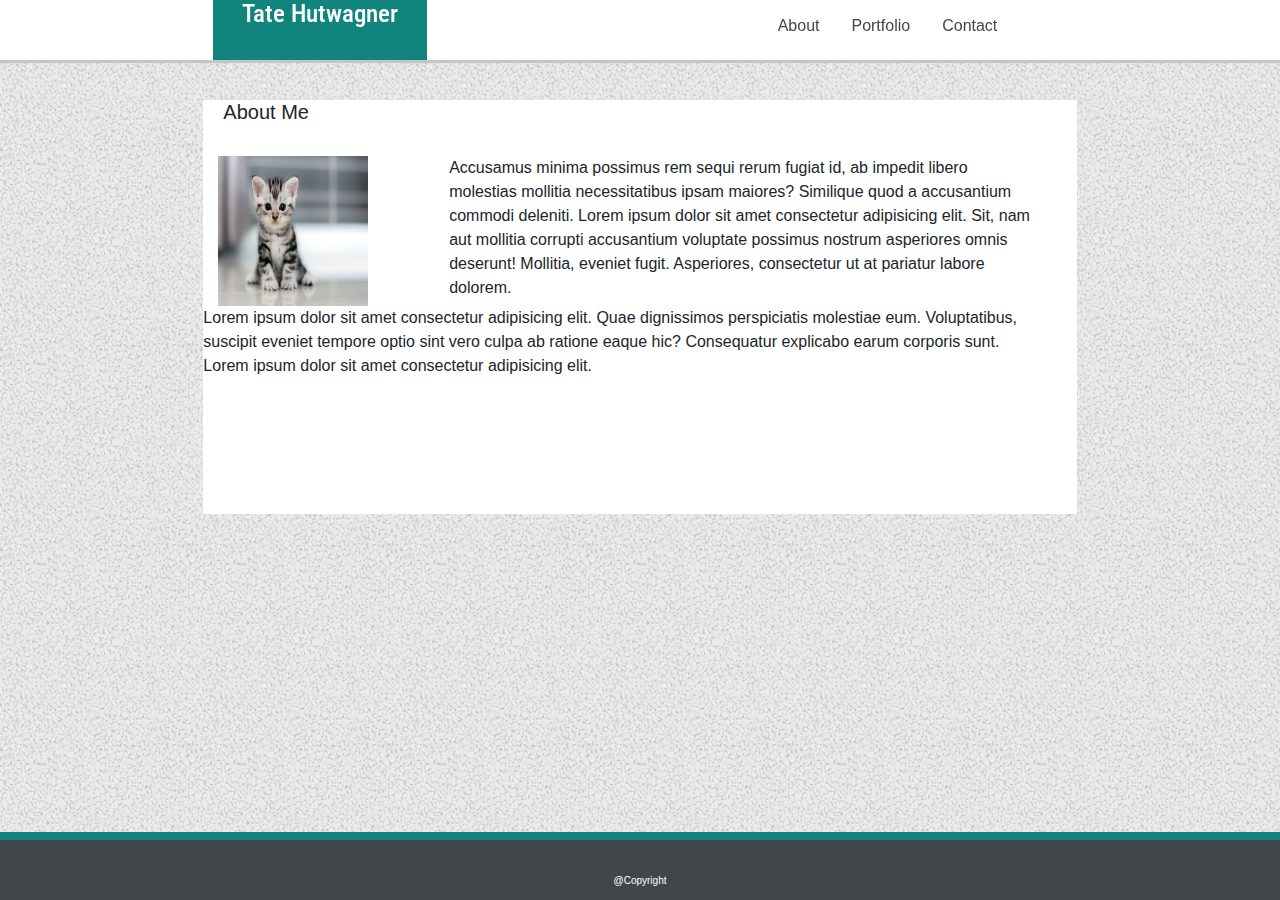
==== index.html @ e8cbedc4 "second commit" ====
<html lang="en">
    <head>
        <meta charset="UTF-8">
        <meta name="viewport" content="width=device-width, initial-scale=1.0">
        <meta http-equiv="X-UA-Compatible" content="ie=edge">
        <!--title-->
        <title>About Me</title>
        <!--google font-->
        <link
            href="https://fonts.googleapis.com/css?family=Roboto+Condensed:300,300i,400,400i,700,700i"
            rel="stylesheet">
        <!--bootstrap css-->
        <link rel="stylesheet" href="assets/CSS/bootsrap/bootstrap.min.css">
        <!--main style-->
        <link rel="stylesheet" href="assets/CSS/style css.css">

    </head>
    <body>

        <div class=" row main-header text-center">
            <div class="col-md-2"></div>
            <div class="your-name col-md-2 text-center">
                <h1>Tate Hutwagner</h1>
            </div>
            <div class="col-md-3"></div>
            <div class="col-md-5 center-block header-links">
                <ul>
                    <li>
                        <a href="index.html">About</a>
                    </li>
                    <li>
                        <a href="portfolio.html">Portfolio</a>
                    </li>
                    <li>
                        <a href="contact.html">Contact</a>
                    </li>
                </ul>
            </div>
        </div>
        <div class="header-line"></div>

        <section id="about-me-id">
            <div class=" row container-for-about-me">
                <div class="col-md-2"></div>
                <div class="col-md-8 main-body">
                    <div class="main-body-title">
                        <h1>About Me</h1>
                        <div class="header-line"></div>
                        <br>
                        <div class="row container 1">
                            <div class="col-md-3 kat">
                                <img class="left" src="assets/images/kitty.jpg" alt="kitty" height="150" width="150"></div>
                            <div class="col-md-9 words">
                                <p>Accusamus minima possimus rem sequi rerum fugiat id, ab impedit libero
                                    molestias mollitia necessitatibus ipsam maiores? Similique quod a accusantium
                                    commodi deleniti. Lorem ipsum dolor sit amet consectetur adipisicing elit. Sit,
                                    nam aut mollitia corrupti accusantium voluptate possimus nostrum asperiores
                                    omnis deserunt! Mollitia, eveniet fugit. Asperiores, consectetur ut at pariatur
                                    labore dolorem.</p>
                            </div>
                            <p>Lorem ipsum dolor sit amet consectetur adipisicing elit. Quae dignissimos
                                perspiciatis molestiae eum. Voluptatibus, suscipit eveniet tempore optio sint
                                vero culpa ab ratione eaque hic? Consequatur explicabo earum corporis sunt.
                                Lorem ipsum dolor sit amet consectetur adipisicing elit.
                            </p>

                        </div>
                    </div>
                </div>
            </div>
        </section>
        <div class="footer">
            <div class="footer-line"></div>
            <div class="main-footer text-center">
                <h3>@Copyright</h3>
            </div>
        </div>

    </body>
</html>
---- assets/CSS/style css.css ----
/* General*/
body{
background-image: url("../images/gravel.png");
background-color: #dfdfdf;
}

/*Main Header*/

.main-header {
    background-color: #FFF;
    height: 60px;
    width: 100%;
    position: fixed;
    padding:0 0 0 0;
    margin:0 0 0 0;
    z-index:1;

}
.your-name {
    height:60px;
    background-color:#11847e;
    color:#FFF;
}
.your-name h1{
    font-family: "Roboto Condensed", "sans-serif";
    vertical-align: 50%;
    font-size: 25px;
    line-height: 1.1;
    font-weight:500;
}

.header-line {
    position:fixed;
    top:60px;
    z-index:1;
    width:100%;
    width:100%;
    height:3px;
    background-color:#c3c5c9;
}
.header-links {
    
    height:60px;
}
.header-links ul {
    list-style-type: none;
    margin: 0;
    padding: 0;
    overflow: hidden;
    background-color: #fff;
    color:#c3c5c9;
}

.header-links ul li {
    float: left;
    height:60px;
}

.header-links ul li a {
    display: block;
    height: 60px;
    color: #41464B;
    text-align: center;
    padding: 14px 16px;
    text-decoration: none;
}

.header-links ul li a:hover {
    background-color: #11847e;
    color:#fff;

}

/* about me*/
.main-body{
    margin: 100px 0 200px 0;
    padding: 0 0 0 0;
    background-color:#fff;

}

.main-body-title h1{
    font-size: 20px;
    padding:0 0 0 20px;
}
.left {
    float:left;
    margin-right: 1em;
    padding:0 0 0 0;
}
.words {
    line-height: 1.5;
}
.words p {
    padding:0 0 0 10px;
    margin: 0 0 0 10px;
}
.main-body-title {
    margin: 0 0 60px 0;
    padding: 0 0 60px 0;
}
/* footer*/

.footer-line    {
    position:fixed;
    bottom:60px;
    width:100%;
    height: 8px;
    background-color: #11847e;
}
.main-footer    {
    position:fixed;
    bottom:0px;
    width: 100%;
    height:60px;
    background-color:#41464B;
}
.main-footer h3 {
    font-size:10px;
    font-weight: 100;
    color:#fff;
    padding:35px 0 0 0;

}
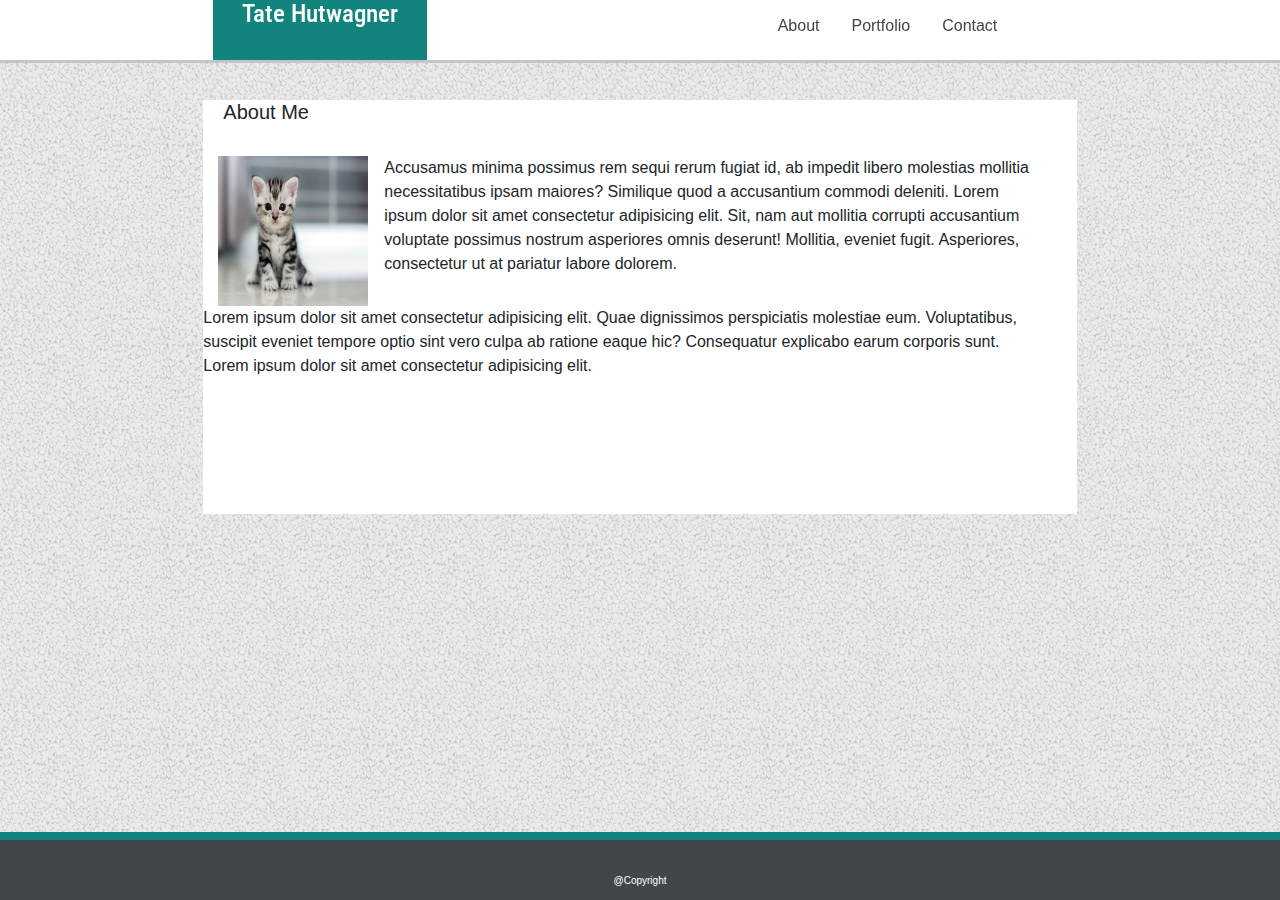
==== commit 041d13ba: "update 3" ====
--- a/index.html
+++ b/index.html
@@ -48,9 +48,8 @@
                         <div class="header-line"></div>
                         <br>
                         <div class="row container 1">
-                            <div class="col-md-3 kat">
-                                <img class="left" src="assets/images/kitty.jpg" alt="kitty" height="150" width="150"></div>
-                            <div class="col-md-9 words">
+                            <div class="col-md-12 kat words">
+                                <img class="left" src="assets/images/kitty.jpg" alt="kitty" height="150" width="150">
                                 <p>Accusamus minima possimus rem sequi rerum fugiat id, ab impedit libero
                                     molestias mollitia necessitatibus ipsam maiores? Similique quod a accusantium
                                     commodi deleniti. Lorem ipsum dolor sit amet consectetur adipisicing elit. Sit,
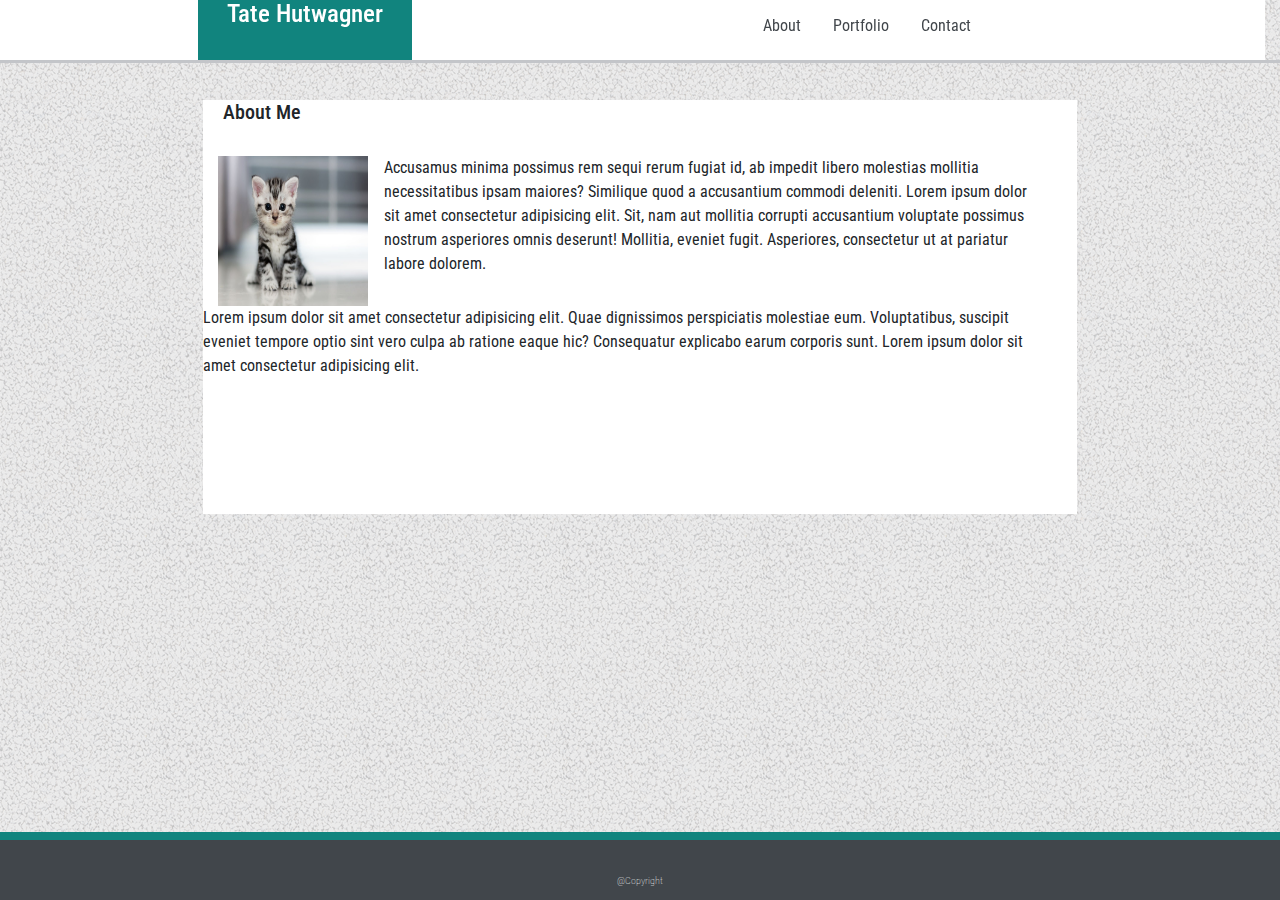
==== commit 044432fb: "update 3" ====
--- a/index.html
+++ b/index.html
@@ -50,6 +50,7 @@
                         <div class="row container 1">
                             <div class="col-md-12 kat words">
                                 <img class="left" src="assets/images/kitty.jpg" alt="kitty" height="150" width="150">
+
                                 <p>Accusamus minima possimus rem sequi rerum fugiat id, ab impedit libero
                                     molestias mollitia necessitatibus ipsam maiores? Similique quod a accusantium
                                     commodi deleniti. Lorem ipsum dolor sit amet consectetur adipisicing elit. Sit,
--- a/assets/CSS/style css.css
+++ b/assets/CSS/style css.css
@@ -2,6 +2,7 @@
 body{
 background-image: url("../images/gravel.png");
 background-color: #dfdfdf;
+font-family: 'Roboto Condensed', sans-serif;
 }
 
 /*Main Header*/
@@ -12,7 +13,7 @@
     width: 100%;
     position: fixed;
     padding:0 0 0 0;
-    margin:0 0 0 0;
+    margin:0 0 40p 0;
     z-index:1;
 
 }
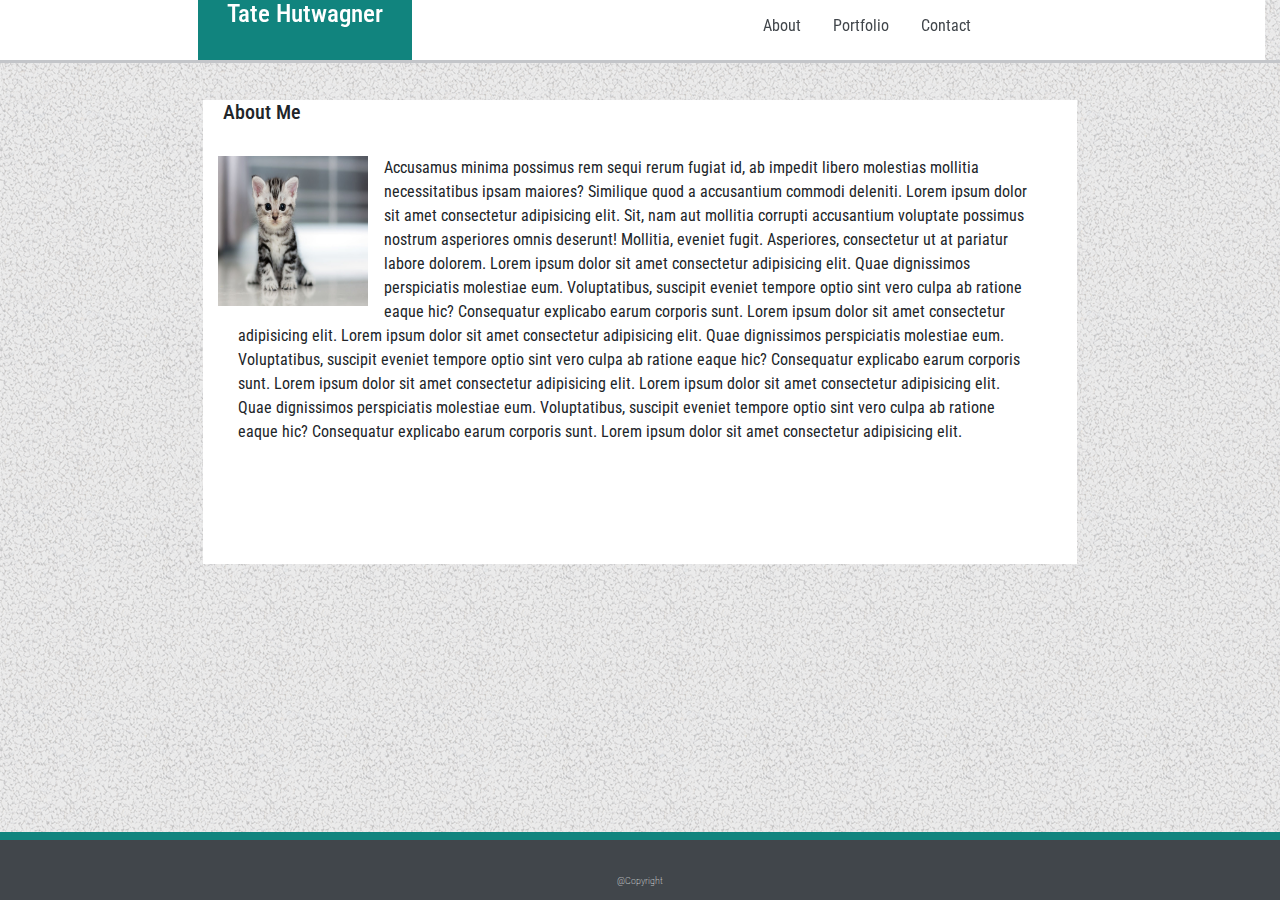
==== commit a4f25ee4: "Update index.html" ====
--- a/index.html
+++ b/index.html
@@ -56,13 +56,24 @@
                                     commodi deleniti. Lorem ipsum dolor sit amet consectetur adipisicing elit. Sit,
                                     nam aut mollitia corrupti accusantium voluptate possimus nostrum asperiores
                                     omnis deserunt! Mollitia, eveniet fugit. Asperiores, consectetur ut at pariatur
-                                    labore dolorem.</p>
-                            </div>
-                            <p>Lorem ipsum dolor sit amet consectetur adipisicing elit. Quae dignissimos
+                                    labore dolorem.
+                                
+                                Lorem ipsum dolor sit amet consectetur adipisicing elit. Quae dignissimos
                                 perspiciatis molestiae eum. Voluptatibus, suscipit eveniet tempore optio sint
                                 vero culpa ab ratione eaque hic? Consequatur explicabo earum corporis sunt.
                                 Lorem ipsum dolor sit amet consectetur adipisicing elit.
-                            </p>
+                                
+                                Lorem ipsum dolor sit amet consectetur adipisicing elit. Quae dignissimos
+                                perspiciatis molestiae eum. Voluptatibus, suscipit eveniet tempore optio sint
+                                vero culpa ab ratione eaque hic? Consequatur explicabo earum corporis sunt.
+                                Lorem ipsum dolor sit amet consectetur adipisicing elit.
+                                
+                                Lorem ipsum dolor sit amet consectetur adipisicing elit. Quae dignissimos
+                                perspiciatis molestiae eum. Voluptatibus, suscipit eveniet tempore optio sint
+                                vero culpa ab ratione eaque hic? Consequatur explicabo earum corporis sunt.
+                                Lorem ipsum dolor sit amet consectetur adipisicing elit.</p>
+                            </div>
+
 
                         </div>
                     </div>
@@ -77,4 +88,4 @@
         </div>
 
     </body>
-</html>+</html>
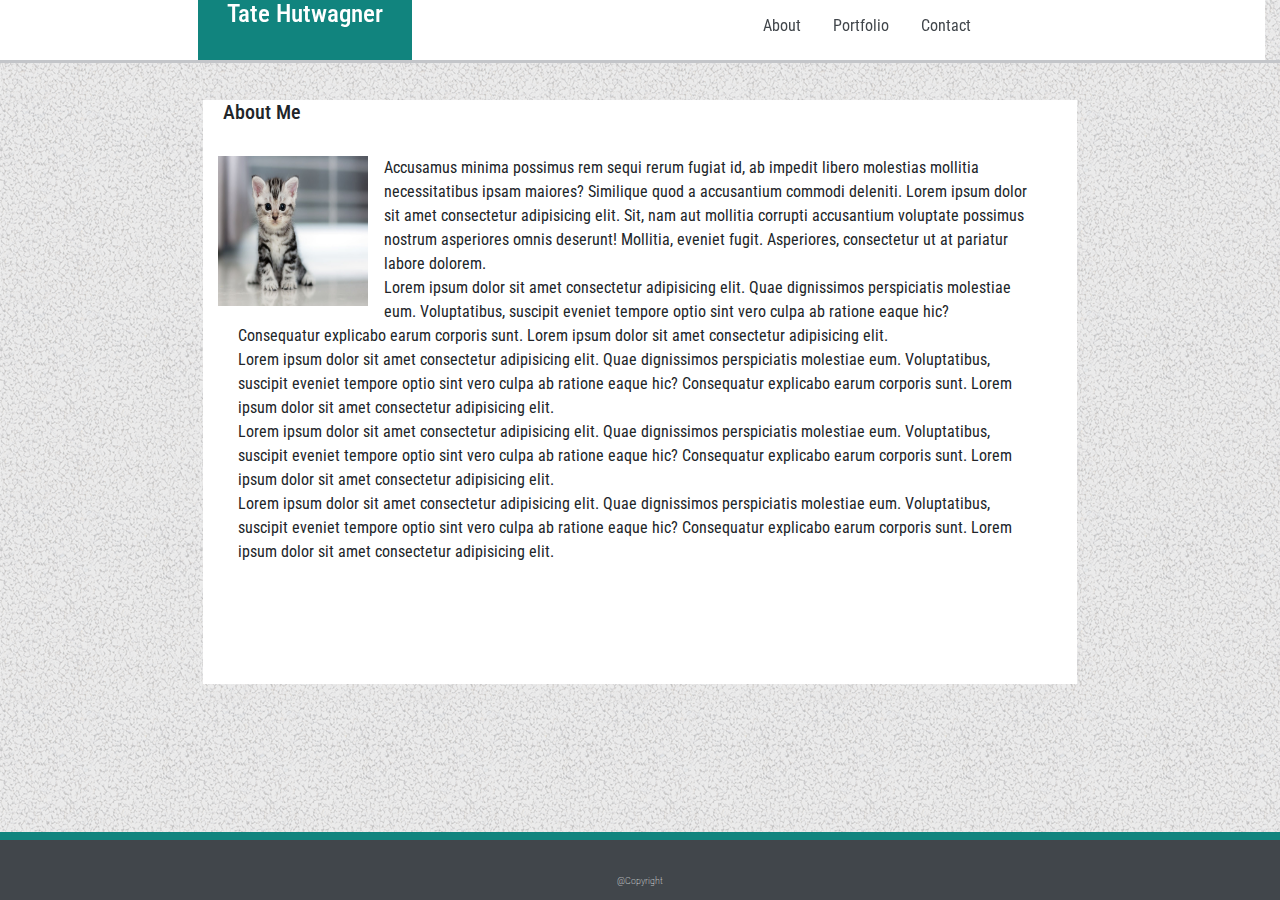
==== commit a431f626: "Update index.html" ====
--- a/index.html
+++ b/index.html
@@ -57,21 +57,27 @@
                                     nam aut mollitia corrupti accusantium voluptate possimus nostrum asperiores
                                     omnis deserunt! Mollitia, eveniet fugit. Asperiores, consectetur ut at pariatur
                                     labore dolorem.
-                                
+                                <br>
                                 Lorem ipsum dolor sit amet consectetur adipisicing elit. Quae dignissimos
                                 perspiciatis molestiae eum. Voluptatibus, suscipit eveniet tempore optio sint
                                 vero culpa ab ratione eaque hic? Consequatur explicabo earum corporis sunt.
                                 Lorem ipsum dolor sit amet consectetur adipisicing elit.
-                                
+                                <br>
                                 Lorem ipsum dolor sit amet consectetur adipisicing elit. Quae dignissimos
                                 perspiciatis molestiae eum. Voluptatibus, suscipit eveniet tempore optio sint
                                 vero culpa ab ratione eaque hic? Consequatur explicabo earum corporis sunt.
                                 Lorem ipsum dolor sit amet consectetur adipisicing elit.
-                                
+                                <br>
                                 Lorem ipsum dolor sit amet consectetur adipisicing elit. Quae dignissimos
                                 perspiciatis molestiae eum. Voluptatibus, suscipit eveniet tempore optio sint
                                 vero culpa ab ratione eaque hic? Consequatur explicabo earum corporis sunt.
-                                Lorem ipsum dolor sit amet consectetur adipisicing elit.</p>
+                                Lorem ipsum dolor sit amet consectetur adipisicing elit.
+                                <br>
+                                Lorem ipsum dolor sit amet consectetur adipisicing elit. Quae dignissimos
+                                perspiciatis molestiae eum. Voluptatibus, suscipit eveniet tempore optio sint
+                                vero culpa ab ratione eaque hic? Consequatur explicabo earum corporis sunt.
+                                Lorem ipsum dolor sit amet consectetur adipisicing elit.
+                                </p>
                             </div>
 
 
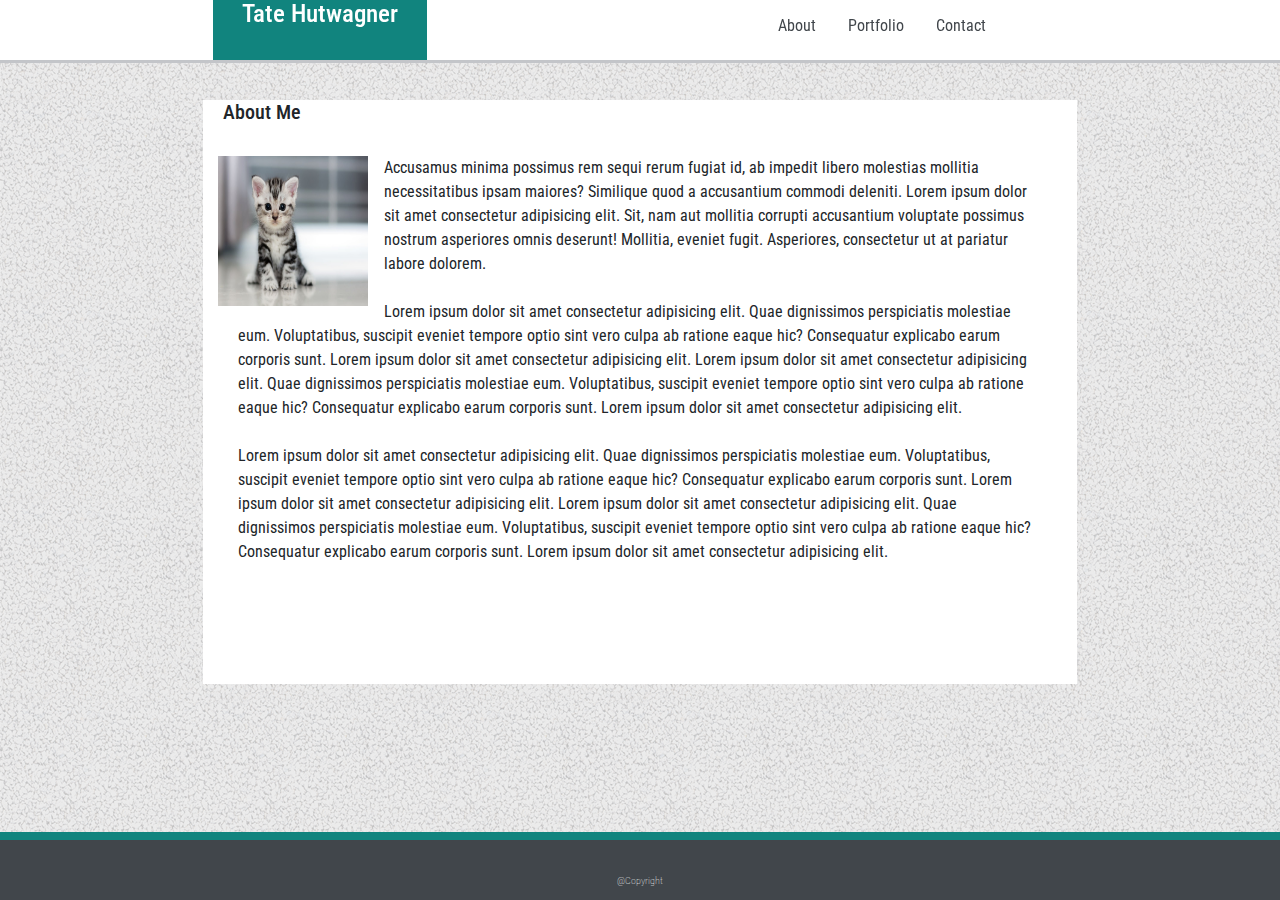
==== commit e5a4020d: "final commit" ====
--- a/index.html
+++ b/index.html
@@ -57,22 +57,20 @@
                                     nam aut mollitia corrupti accusantium voluptate possimus nostrum asperiores
                                     omnis deserunt! Mollitia, eveniet fugit. Asperiores, consectetur ut at pariatur
                                     labore dolorem.
-                                <br>
+                                <br><br>
                                 Lorem ipsum dolor sit amet consectetur adipisicing elit. Quae dignissimos
                                 perspiciatis molestiae eum. Voluptatibus, suscipit eveniet tempore optio sint
                                 vero culpa ab ratione eaque hic? Consequatur explicabo earum corporis sunt.
                                 Lorem ipsum dolor sit amet consectetur adipisicing elit.
-                                <br>
                                 Lorem ipsum dolor sit amet consectetur adipisicing elit. Quae dignissimos
                                 perspiciatis molestiae eum. Voluptatibus, suscipit eveniet tempore optio sint
                                 vero culpa ab ratione eaque hic? Consequatur explicabo earum corporis sunt.
                                 Lorem ipsum dolor sit amet consectetur adipisicing elit.
-                                <br>
+                                <br><br>
                                 Lorem ipsum dolor sit amet consectetur adipisicing elit. Quae dignissimos
                                 perspiciatis molestiae eum. Voluptatibus, suscipit eveniet tempore optio sint
                                 vero culpa ab ratione eaque hic? Consequatur explicabo earum corporis sunt.
                                 Lorem ipsum dolor sit amet consectetur adipisicing elit.
-                                <br>
                                 Lorem ipsum dolor sit amet consectetur adipisicing elit. Quae dignissimos
                                 perspiciatis molestiae eum. Voluptatibus, suscipit eveniet tempore optio sint
                                 vero culpa ab ratione eaque hic? Consequatur explicabo earum corporis sunt.
--- a/assets/CSS/style css.css
+++ b/assets/CSS/style css.css
@@ -13,7 +13,7 @@
     width: 100%;
     position: fixed;
     padding:0 0 0 0;
-    margin:0 0 40p 0;
+    margin:0 0 0 0;
     z-index:1;
 
 }
